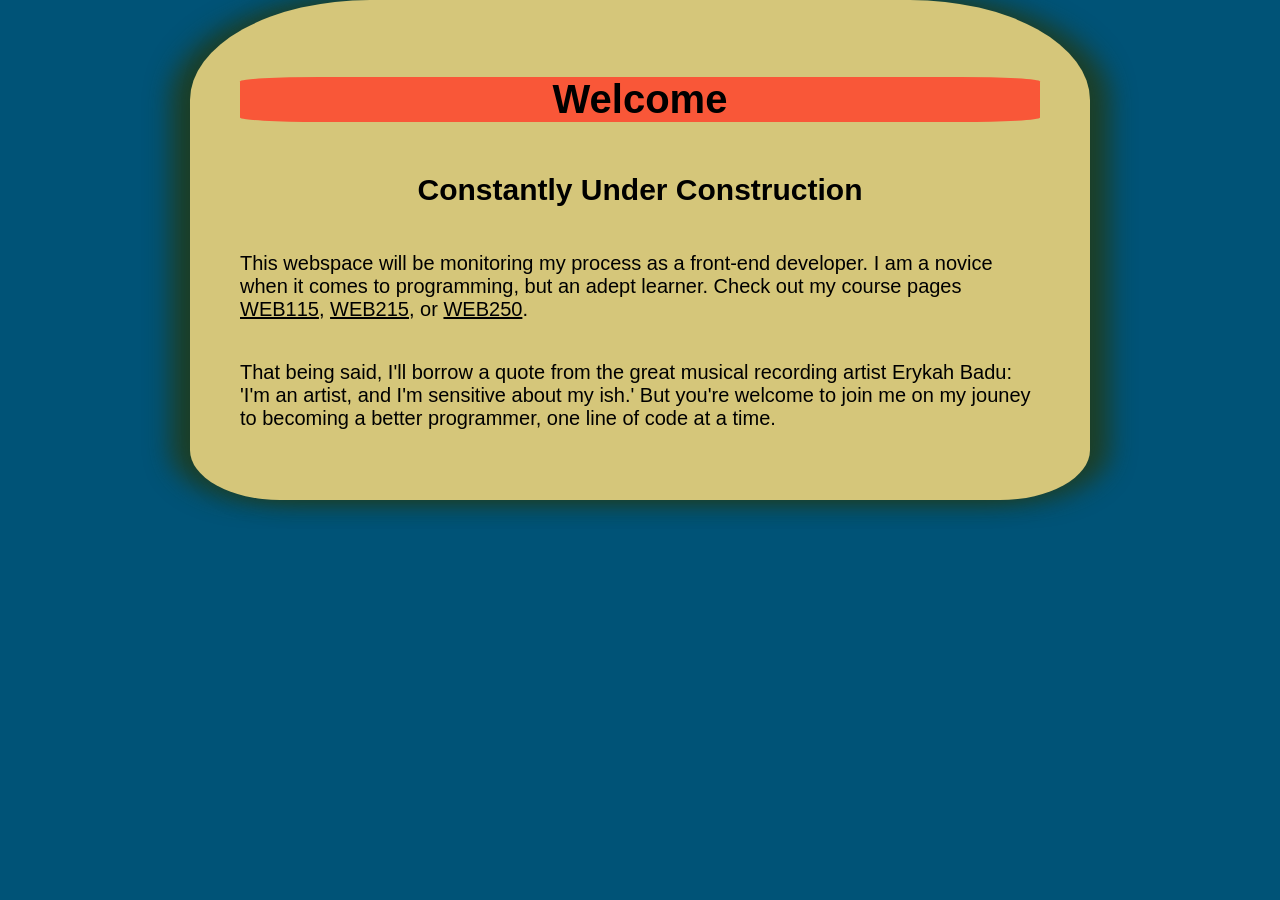
==== index.html @ 32dd8a33 "Update index.html Added my course WEB215 to my GitHub.io." ====
<!DOCTYPE html>
<html lang="en">
<head>
    <meta charset="utf-8">
    <meta name="viewport" content="width=device-width, initial-scale=0.1"> 
    <title>Ken Wabibi's GitHub.io</title>
    <link rel="icon" href="favicon.ico" type="image/x-icon">
    <link href="VF_layout1.css" rel="stylesheet">
    <script src="https://lint.page/kit/67ff88.js" crossorigin="anonymous"></script>
</head>

<body>
    <header>
        <h1>Welcome</h1>
    </header>
    <main>
        <h2>Constantly Under Construction</h2>
        <p>This webspace will be monitoring my process as a front-end developer. 
           I am a novice when it comes to programming, but an adept learner.
           Check out my course pages <a href="https://KenLWabibi.github.io/web115/">WEB115</a>, 
            <a href="https://KenLWabibi.github.io/web215/">WEB215</a>,
            or <a href="https://KenLWabibi.github.io/web250/">WEB250</a>.</p>
        <p>That being said, I'll borrow a quote from the great musical recording artist 
           Erykah Badu: 'I'm an artist, and I'm sensitive about my ish.' But you're
           welcome to join me on my jouney to becoming a better programmer, one line of code
           at a time.
        </p> 
    </main>
<footer>
</footer>
</body>
</html>
---- VF_layout1.css ----
@charset "utf-8";

/* =============================================
	Base layout styles used by mobile devices
	up to 480px and cascaded to larger devices 
	unless superceded by other styles.
	
	Author: ken Wabibi 
	Date: 27Jan24
   =============================================
*/

html, body {
	/* Increase font size for desktop */
		font-size: 20px;
	}

html {
/* Set background color for desktop */
    background-color:#005377;
    margin: 0 auto;
}
main{
    display: flex;
    flex-direction: column;
    justify-content: center;	
}
body {
    width: 88.2%;	
    max-width: 900px;	
    background-color:#D5C67A;
    font-family: "Montserrat", "Arial", "Helvetica Neue", sans-serif;
    margin: 0 auto;
    padding: 50px;
    text-align: left;	
    box-sizing: border-box;
    border-top-left-radius: 20%;
	border-top-right-radius: 20%;
	border-bottom-right-radius: 10%;
	border-bottom-left-radius: 10%;
	box-shadow: rgba(31, 61, 31, 0.9) 20px 0px 25px,  rgba(31, 61, 31, 0.9) -20px 0px 25px
}
h1 {
	text-align: center;
	background-color:#F95738;
	border-top-left-radius: 10%;
	border-top-right-radius: 10%;
	border-bottom-right-radius: 10%;
	border-bottom-left-radius: 10%;
}
h2, h3, h4, h5, h6 {
	text-align: center;	
}
a {
	color: #000000;
}
a:hover {
	color: #7EA0B7;
}
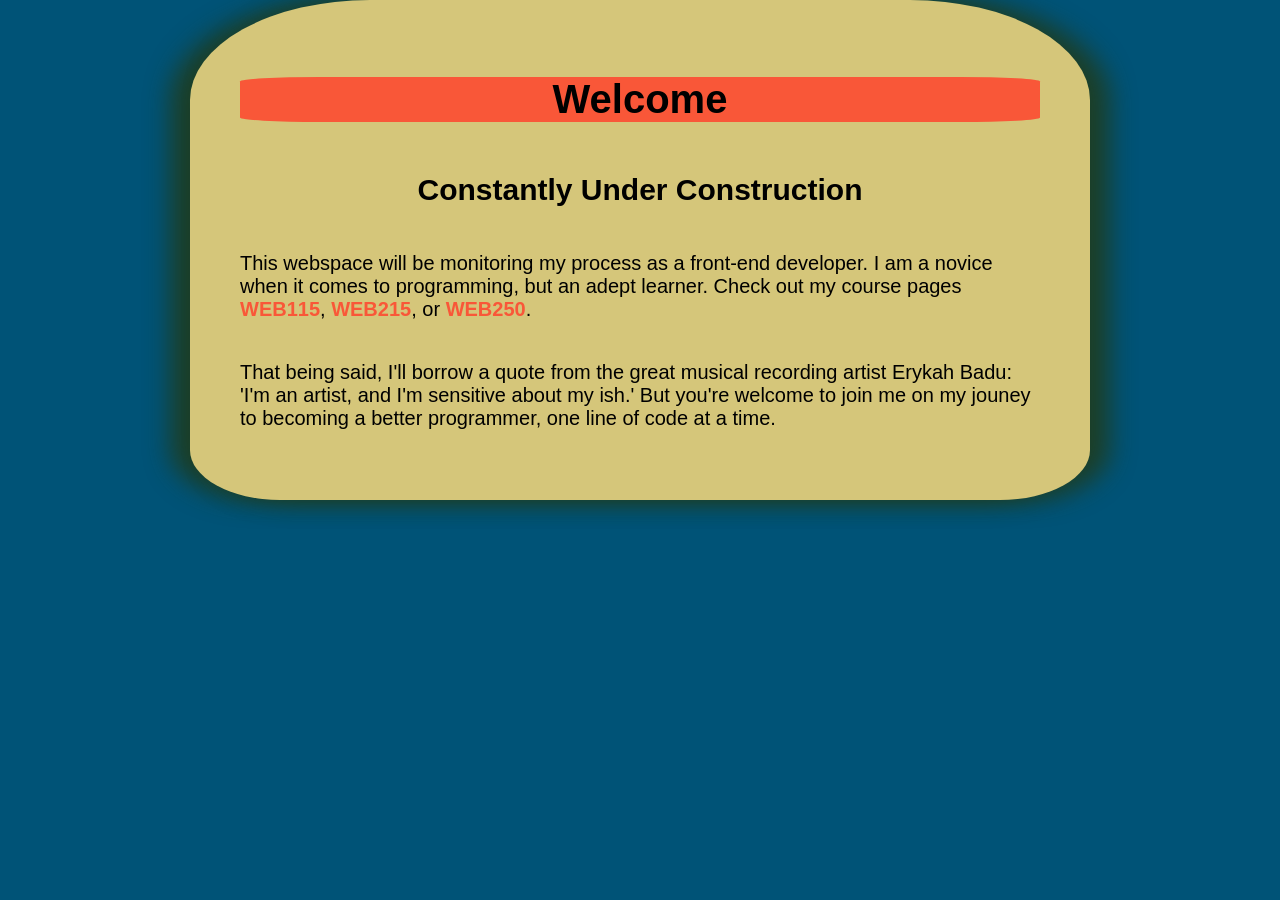
==== commit a47fec10: "Update index.html Updated Verification link to WEB215 link" ====
--- a/index.html
+++ b/index.html
@@ -6,7 +6,7 @@
     <title>Ken Wabibi's GitHub.io</title>
     <link rel="icon" href="favicon.ico" type="image/x-icon">
     <link href="VF_layout1.css" rel="stylesheet">
-    <script src="https://lint.page/kit/67ff88.js" crossorigin="anonymous"></script>
+    <script src="https://lint.page/kit/6664c1.js" crossorigin="anonymous"></script>
 </head>
 
 <body>
--- a/VF_layout1.css
+++ b/VF_layout1.css
@@ -52,7 +52,9 @@
 	text-align: center;	
 }
 a {
-	color: #000000;
+	color: #F95738;
+	text-decoration: none;
+	font-weight: bold;
 }
 a:hover {
 	color: #7EA0B7;
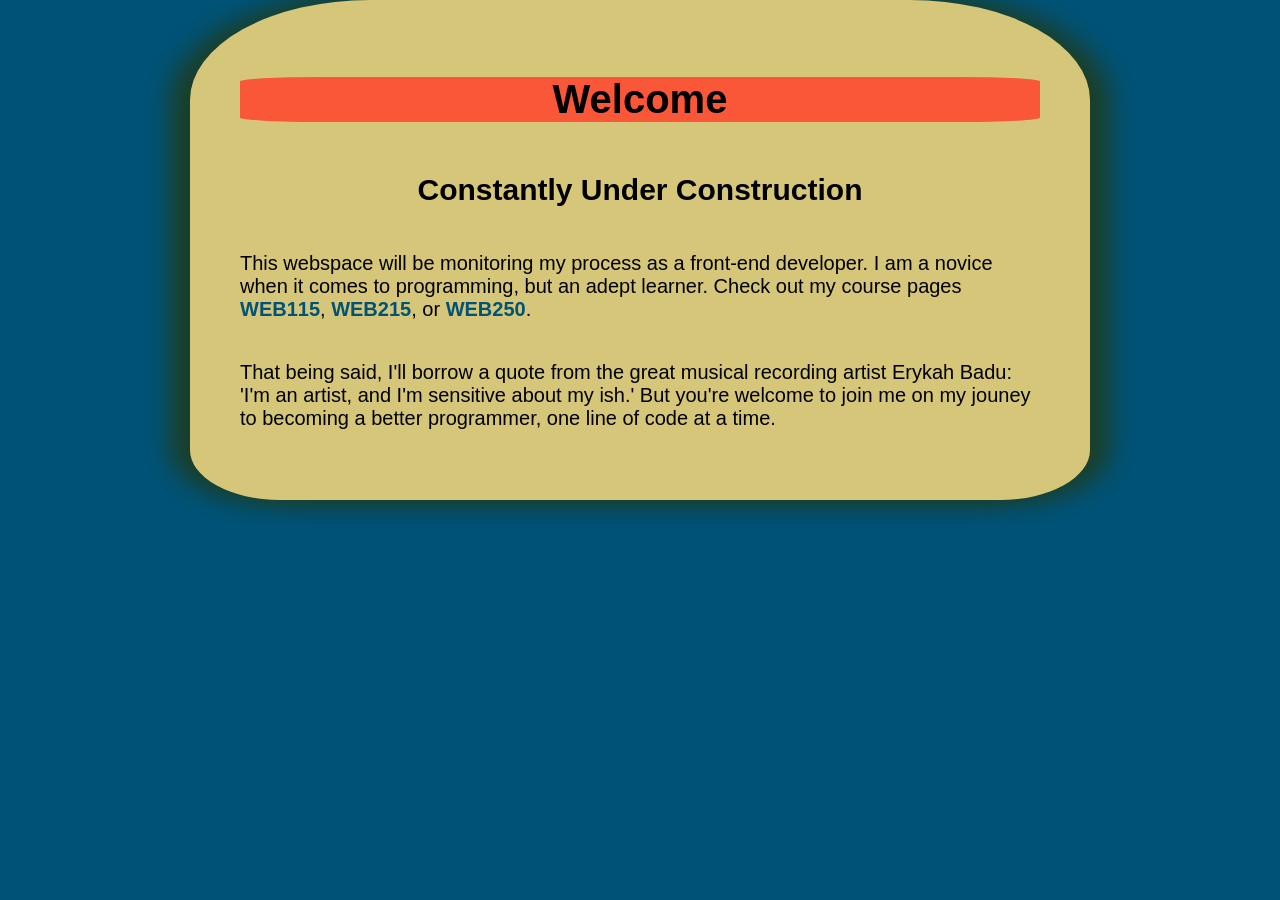
==== commit 5f03ed67: "Update index.html" ====
--- a/index.html
+++ b/index.html
@@ -2,7 +2,7 @@
 <html lang="en">
 <head>
     <meta charset="utf-8">
-    <meta name="viewport" content="width=device-width, initial-scale=0.1"> 
+    <meta name="viewport" content="width=device-width, initial-scale=1.0"> 
     <title>Ken Wabibi's GitHub.io</title>
     <link rel="icon" href="favicon.ico" type="image/x-icon">
     <link href="VF_layout1.css" rel="stylesheet">
--- a/VF_layout1.css
+++ b/VF_layout1.css
@@ -52,10 +52,10 @@
 	text-align: center;	
 }
 a {
-	color: #F95738;
+	color: #005377;
 	text-decoration: none;
 	font-weight: bold;
 }
 a:hover {
-	color: #7EA0B7;
+	color: #333333;
 }
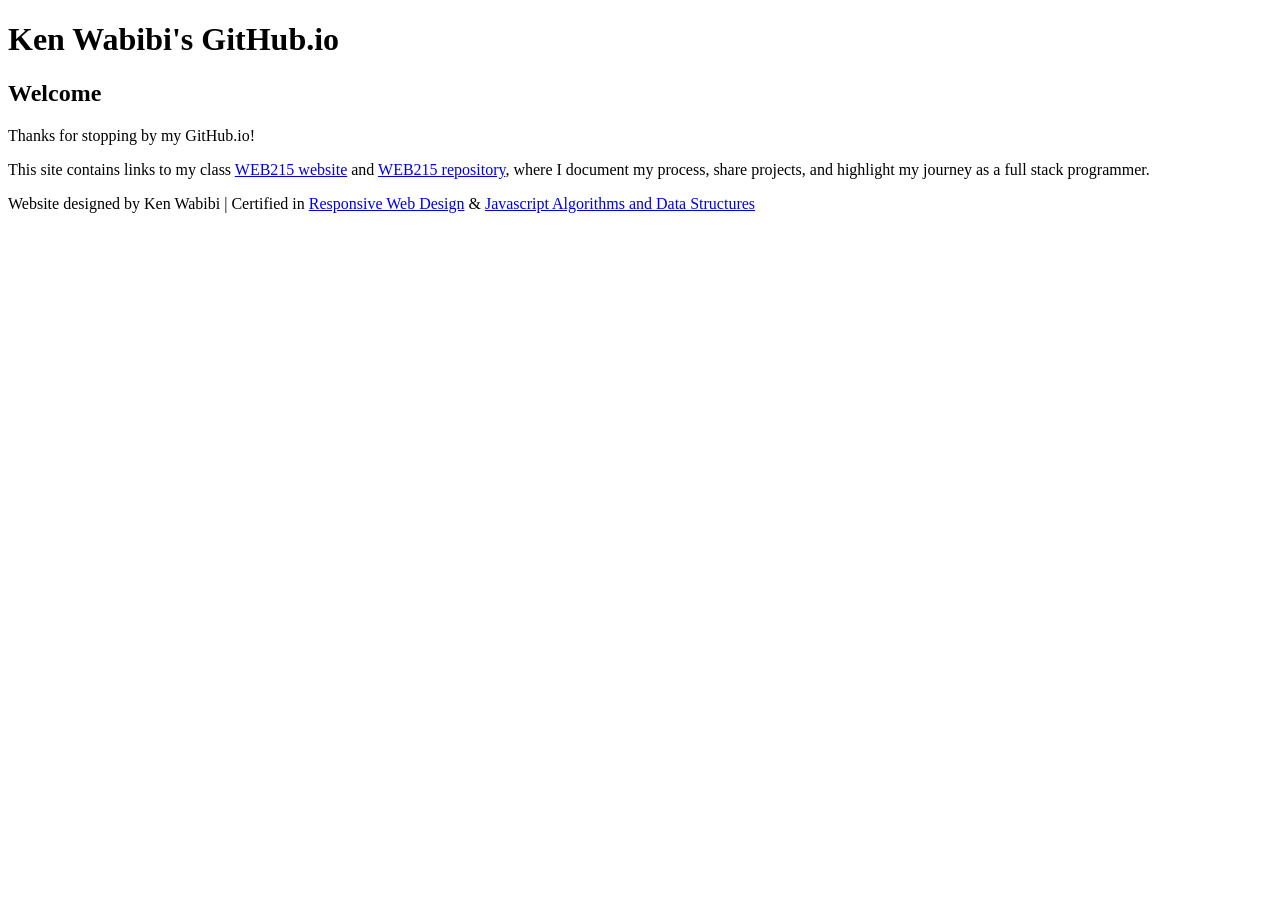
==== commit f529eb8b: "Update index.html Update index file" ====
--- a/index.html
+++ b/index.html
@@ -5,28 +5,23 @@
     <meta name="viewport" content="width=device-width, initial-scale=1.0"> 
     <title>Ken Wabibi's GitHub.io</title>
     <link rel="icon" href="favicon.ico" type="image/x-icon">
-    <link href="VF_layout1.css" rel="stylesheet">
+    <link href="github_practice.css" rel="stylesheet">
     <script src="https://lint.page/kit/6664c1.js" crossorigin="anonymous"></script>
 </head>
 
 <body>
     <header>
-        <h1>Welcome</h1>
+        <h1>Ken Wabibi's GitHub.io </h1>
     </header>
     <main>
-        <h2>Constantly Under Construction</h2>
-        <p>This webspace will be monitoring my process as a front-end developer. 
-           I am a novice when it comes to programming, but an adept learner.
-           Check out my course pages <a href="https://KenLWabibi.github.io/web115/">WEB115</a>, 
-            <a href="https://KenLWabibi.github.io/web215/">WEB215</a>,
-            or <a href="https://KenLWabibi.github.io/web250/">WEB250</a>.</p>
-        <p>That being said, I'll borrow a quote from the great musical recording artist 
-           Erykah Badu: 'I'm an artist, and I'm sensitive about my ish.' But you're
-           welcome to join me on my jouney to becoming a better programmer, one line of code
-           at a time.
-        </p> 
+        <h2>Welcome</h2>
+        <p>Thanks for stopping by my GitHub.io!</p> 
+        <p>This site contains links to my class <a href="https://KenLWabibi.github.io/web215/">WEB215 website</a> 
+           and <a href="https://github.com/KenLWabibi/web215">WEB215 repository</a>, where I document my process, share projects, and highlight my journey as a full stack programmer.</p>
     </main>
 <footer>
+    <p>Website designed by Ken Wabibi | Certified in <a href="https://freecodecamp.org/certification/poacode/responsive-web-design">Responsive Web Design</a> &amp; 
+        <a href="https://freecodecamp.org/certification/poacode/javascript-algorithms-and-data-structures-v8">Javascript Algorithms and Data Structures</a></p>
 </footer>
 </body>
 </html>
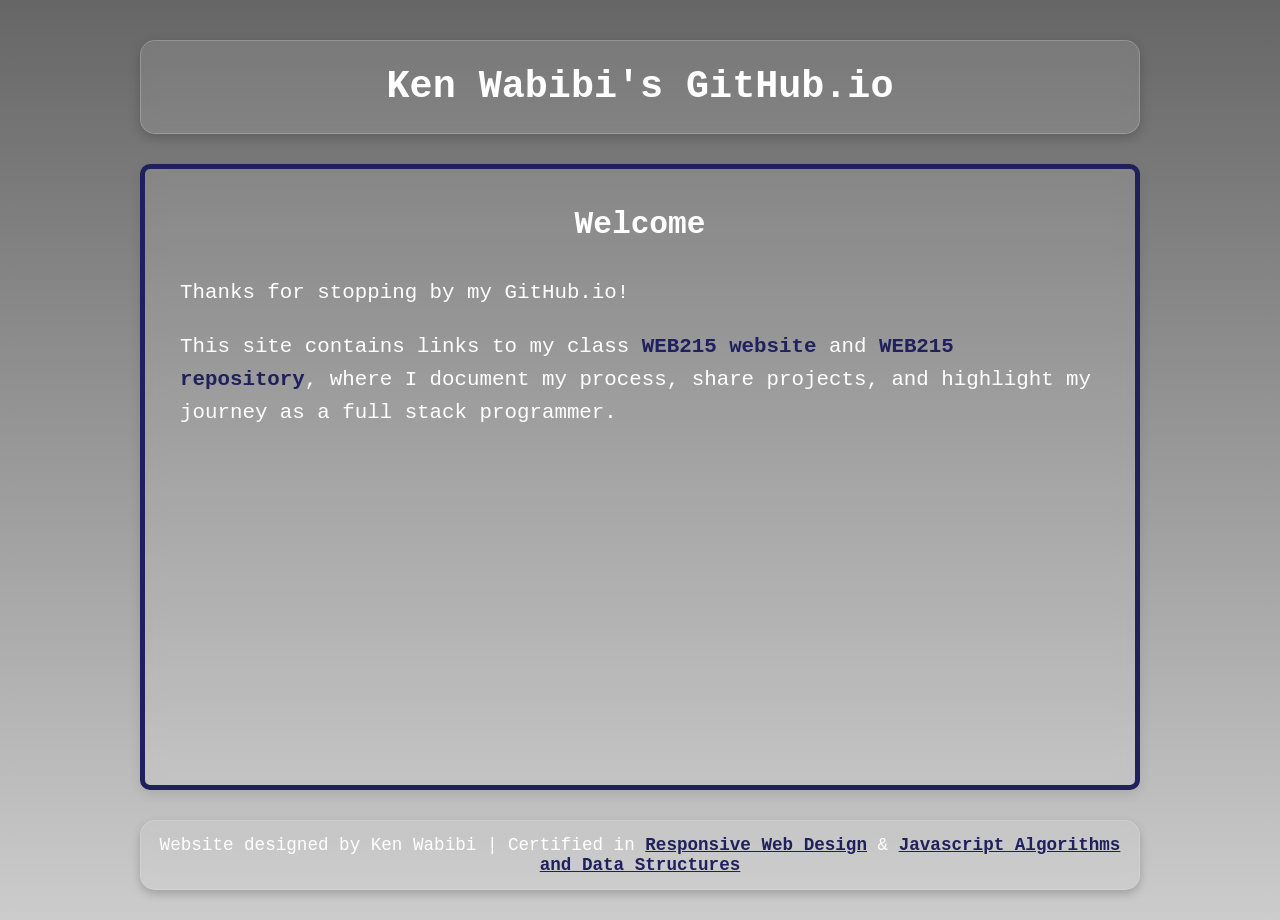
==== commit 9be341e2: "Update index.html" ====
--- a/index.html
+++ b/index.html
@@ -5,7 +5,7 @@
     <meta name="viewport" content="width=device-width, initial-scale=1.0"> 
     <title>Ken Wabibi's GitHub.io</title>
     <link rel="icon" href="favicon.ico" type="image/x-icon">
-    <link href="github_practice.css" rel="stylesheet">
+    <link href="styles/github.css" rel="stylesheet">
     <script src="https://lint.page/kit/6664c1.js" crossorigin="anonymous"></script>
 </head>
 
--- a/styles/github.css
+++ b/styles/github.css
@@ -0,0 +1,230 @@
+/* Html */
+html{
+    width: 100%;
+    max-width: 1250px;
+    margin: 0 auto;
+    background: linear-gradient(to bottom, #666, #ccc);
+} 
+/* Header */
+header {
+    padding: 20px;
+    text-align: center;
+    margin: 20px auto;
+    width: 90%;
+    max-width: 1000px;
+    
+    background-color: rgba(255, 255, 255, 0.1);
+    backdrop-filter: blur(8px);
+    color: #ffffff;
+
+    border: 1px solid rgba(255, 255, 255, 0.2);
+    border-radius: 15px;
+    box-shadow: 0 4px 12px rgba(0, 0, 0, 0.2);
+
+    box-sizing: border-box;
+    transition: all 0.3s ease;
+}
+
+/* Body */
+body {
+     
+    font-family: "Lucida Console", "Courier New", monospace;
+    box-sizing: border-box;
+    border-radius: 10px;
+    font-size: 1.2em;
+    padding: 10px; /* Remove padding on body, it may conflict with other elements */
+    margin: 10px; /* a tiny bit of top/bottom margin overall */
+    display: flex;
+    flex-direction: column;
+    min-height: 100vh; /* Ensure body takes at least full height */
+}
+
+/* Headings */
+h1 {
+    padding: 0;
+    margin: 4px 0;
+    text-align: center;
+    width: 100%;
+    box-sizing: border-box;
+    color: #ffffff;
+}
+
+h2, h4 {
+    text-align: center;
+}
+
+h3 {
+    text-align: center;
+    margin: 0px;
+}
+
+
+/* Main */
+main {
+    flex-grow: 1; /* Ensures main content takes available space */
+    width: 90%;
+    max-width: 1000px;
+    background-color: rgba(255, 255, 255, 0.1);
+    backdrop-filter: blur(10px);
+    color: #fff;
+    box-shadow: 0 4px 12px rgba(0, 0, 0, 0.1);
+    border: 5px solid #20205D;
+    padding: 35px;
+    padding-top: 5px;
+    box-sizing: border-box;
+    border-radius: 10px;
+    padding-bottom: 20px; /* Reduced padding to avoid pushing footer off screen */
+    text-align: left;
+    margin: 0 auto;
+    margin-bottom: 10px;
+    margin-top: 10px;
+    font-size: 1.3rem;
+    line-height: 1.6;
+}
+
+/* Navigation */
+nav {
+    text-align: center;
+    margin: 5px;
+}
+nav ul {
+    list-style-type: none;
+    display: flex;
+    flex-direction: row;
+    justify-content: center;
+    padding: 0;
+    margin: 0;
+    flex-wrap: wrap;
+}
+nav li {
+    display: inline-block;
+    padding: 2px;
+    margin: 0 5px;
+    font-size: 1em;
+}
+
+/* Links */
+a {
+	color: #000000;
+    text-decoration: none;
+    font-weight: bolder;
+}
+a:hover {
+	color: #B388FF;
+    text-shadow: 0 0 3px rgba(179, 136, 255, 0.5);
+}
+p a:hover {
+    color: #B388FF;
+    text-shadow: 0 0 3px rgba(179, 136, 255, 0.5);
+}
+main p a {
+    color: #20205D;
+}
+footer p a {
+    text-decoration-line: underline;
+    color: #20205D;
+}
+
+/* Footer */
+footer {
+    padding: 10px;
+    text-align: center;
+    margin: 20px auto 10px;
+    width: 100%;
+    max-width: 1000px;
+
+    background-color: rgba(255, 255, 255, 0.08);
+    backdrop-filter: blur(6px);
+    color: #ffffff;
+
+    border: 1px solid rgba(255, 255, 255, 0.15);
+    border-radius: 15px;
+    box-shadow: 0 4px 10px rgba(0, 0, 0, 0.2);
+
+    font-size: 1.1rem;
+    box-sizing: border-box;
+    transition: all 0.3s ease;
+}
+footer a {
+	font-size: 1em;
+	text-align: center; 
+	margin: 0; 
+    padding: 0;
+}
+
+footer p {
+    margin: 4px 0;
+}
+
+/* Media Queries for Small Screens */
+@media screen and (max-width: 768px) {
+    /* Adjust the main width and margins */
+    html {
+        width: 100%;
+        margin: 0;
+    }
+
+    /* Adjust logo size and position for small screens */
+    header img {
+        position: relative;
+        left: 0;
+        top: 10px;
+        width: 150px;  /* Smaller logo for smaller screens */
+    }
+
+    /* Navigation for smaller screens */
+    nav ul {
+        flex-direction: row;
+        padding: 0;
+        margin: 0;
+    }
+
+    nav li {
+        margin: 5px 0;  /* Reduce margin between navigation items */
+        padding: 5px;
+    }
+
+    /* Main content padding adjustment */
+    main {
+        padding: 20px;
+    }
+
+    /* Blockquote font size adjustment */
+    blockquote {
+        font-size: 1.2rem;
+    }
+
+    /* Footer font size adjustment */
+    footer a {
+        font-size: 16px;
+    }
+
+}
+
+@media screen and (max-width: 480px) {
+    /* Further adjustments for very small screens (phones) */
+    body {
+        font-size: 1em;
+    }
+
+    header img {
+        width: 150px;  /* Smaller logo for very small screens */
+    }
+
+    nav li {
+        margin: 5px;
+        padding: 5px;
+    }
+
+    main {
+        padding: 10px;
+    }
+
+    blockquote {
+        font-size: 1.1rem;
+    }
+
+    footer a {
+        font-size: 14px;
+    }
+}
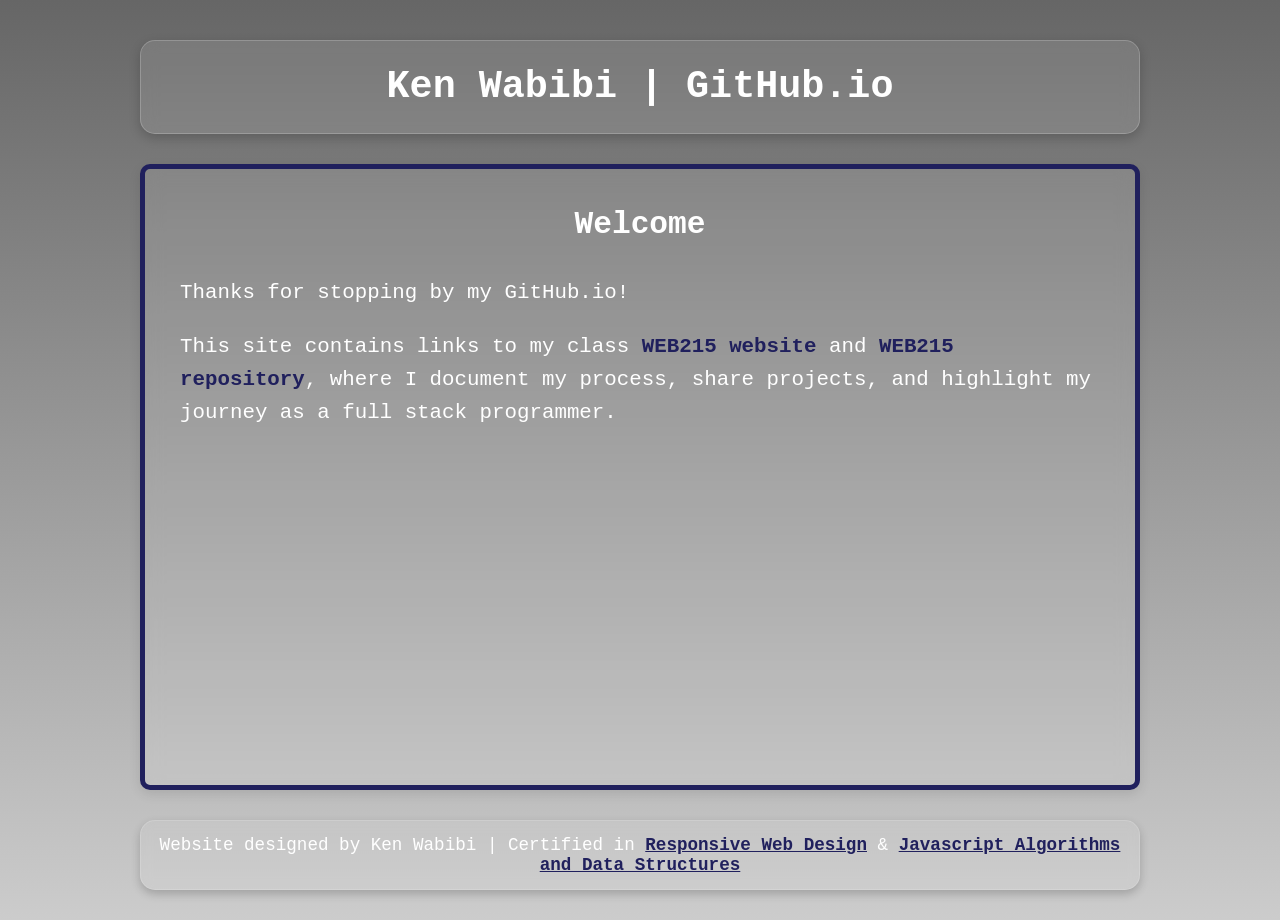
==== commit a5801233: "Update index.html" ====
--- a/index.html
+++ b/index.html
@@ -4,14 +4,14 @@
     <meta charset="utf-8">
     <meta name="viewport" content="width=device-width, initial-scale=1.0"> 
     <title>Ken Wabibi's GitHub.io</title>
-    <link rel="icon" href="favicon.ico" type="image/x-icon">
+    <link rel="icon" href="images/favicon.ico" type="image/x-icon">
     <link href="styles/github.css" rel="stylesheet">
     <script src="https://lint.page/kit/6664c1.js" crossorigin="anonymous"></script>
 </head>
 
 <body>
     <header>
-        <h1>Ken Wabibi's GitHub.io </h1>
+        <h1>Ken Wabibi | GitHub.io </h1>
     </header>
     <main>
         <h2>Welcome</h2>
--- a/styles/github.css
+++ b/styles/github.css
@@ -12,17 +12,13 @@
     margin: 20px auto;
     width: 90%;
     max-width: 1000px;
-    
     background-color: rgba(255, 255, 255, 0.1);
     backdrop-filter: blur(8px);
     color: #ffffff;
-
     border: 1px solid rgba(255, 255, 255, 0.2);
     border-radius: 15px;
     box-shadow: 0 4px 12px rgba(0, 0, 0, 0.2);
-
-    box-sizing: border-box;
-    transition: all 0.3s ease;
+    box-sizing: border-box;
 }
 
 /* Body */
@@ -130,20 +126,16 @@
     padding: 10px;
     text-align: center;
     margin: 20px auto 10px;
-    width: 100%;
+    width: 90%;
     max-width: 1000px;
-
     background-color: rgba(255, 255, 255, 0.08);
     backdrop-filter: blur(6px);
     color: #ffffff;
-
     border: 1px solid rgba(255, 255, 255, 0.15);
     border-radius: 15px;
     box-shadow: 0 4px 10px rgba(0, 0, 0, 0.2);
-
     font-size: 1.1rem;
     box-sizing: border-box;
-    transition: all 0.3s ease;
 }
 footer a {
 	font-size: 1em;
